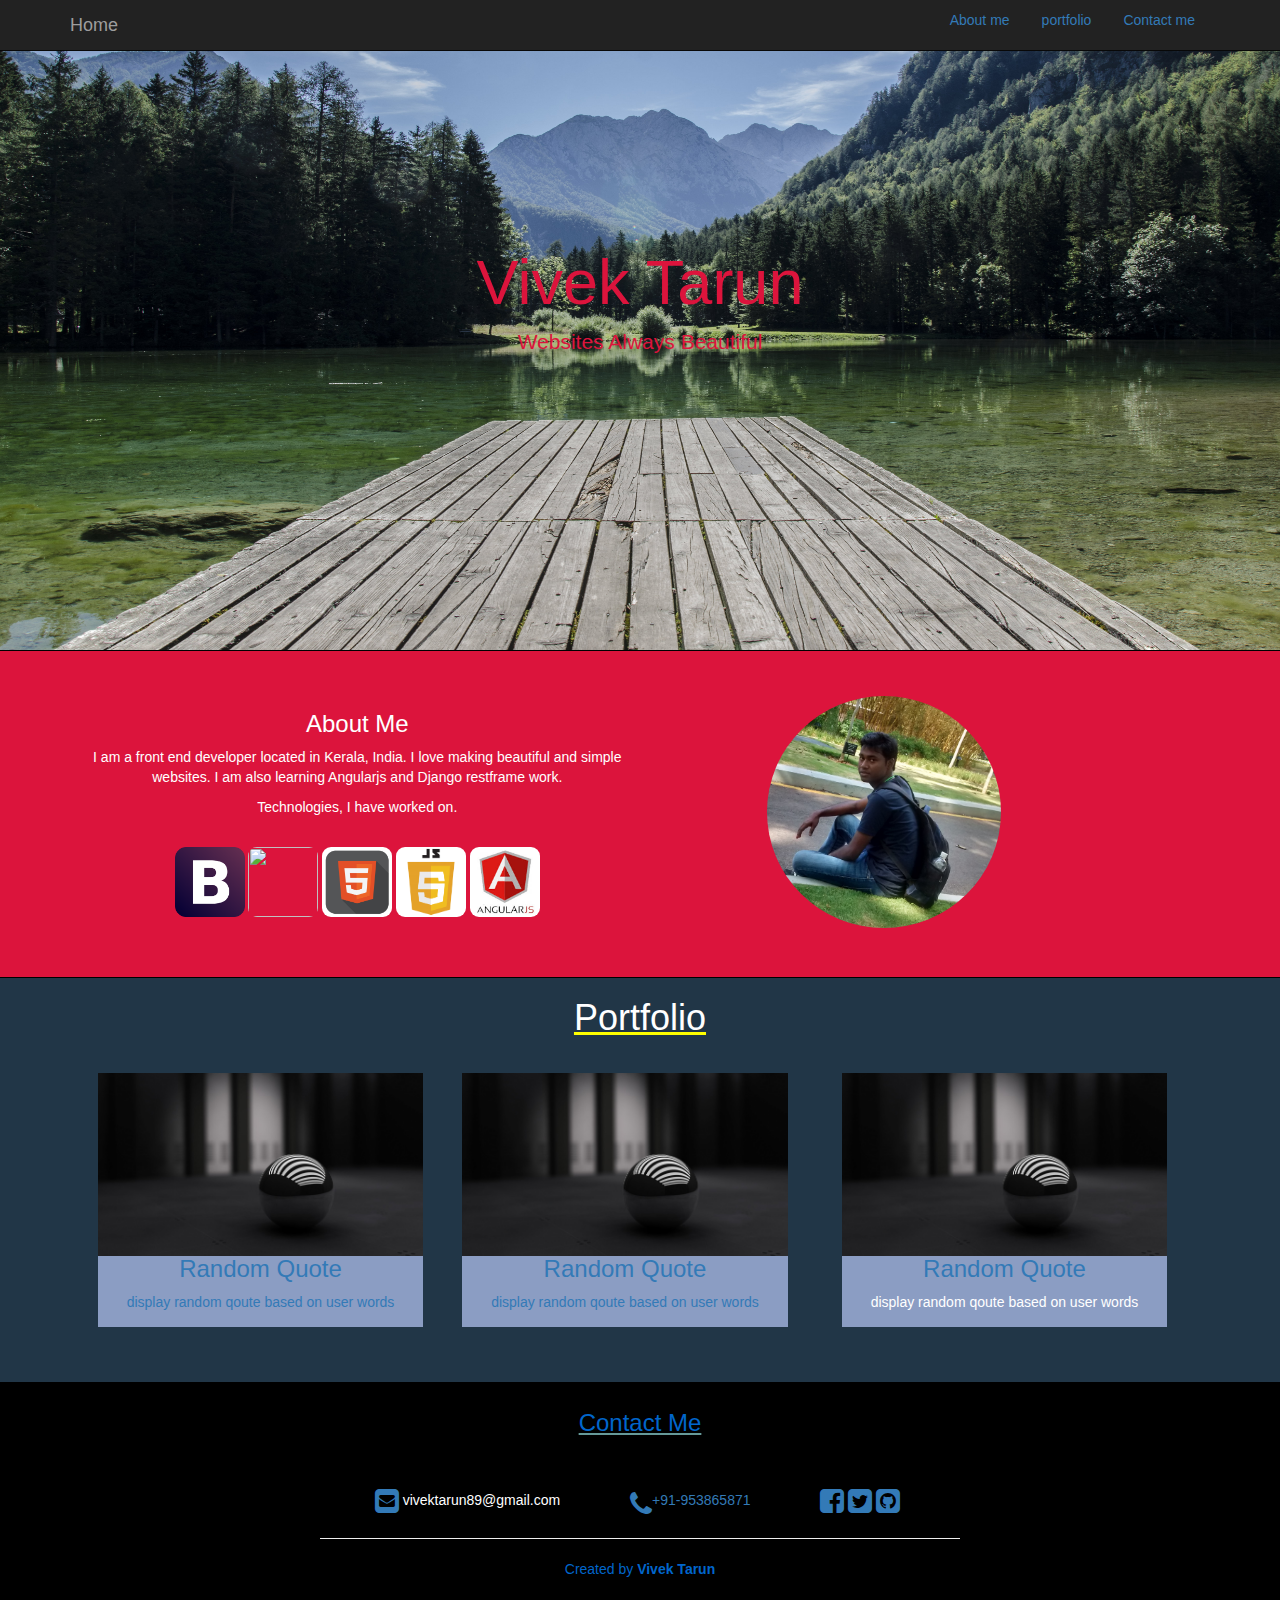
==== index.html @ 1103cc21 "First Commit" ====
<!doctype html>
<html>
<head>
<meta name="viewport" content="width=device-width, initial-scale=1.0">
<link rel="stylesheet" href="css/css/bootstrap.min.css">
<link href="http://maxcdn.bootstrapcdn.com/font-awesome/4.1.0/css/font-awesome.min.css" rel="stylesheet">
<script src="https://ajax.googleapis.com/ajax/libs/jquery/1.12.4/jquery.min.js"></script>
<script src="http://maxcdn.bootstrapcdn.com/bootstrap/3.3.7/js/bootstrap.min.js"></script>
<link rel="stylesheet" href="css/style.css"> 
<title>My Profile</title>
</head>
<body data-spy="scroll" data-target=".navbar" data-offset="100">
<nav class="navbar navbar-inverse navbar-fixed-top">
        <div class="container">
            <button type="button" class="navbar-toggle" data-toggle="collapse" data-target="#mynavbar">
                <span class="icon-bar"></span>
                <span class="icon-bar"></span>
                <span class="icon-bar"></span>
                
            </button>
            <div class="navbar-header">
            <a href="#home" class="navbar-brand">Home</a>
            </div>
           <div class="collapse navbar-collapse navbar-right" id="mynavbar"> 
                <ul class="nav nav-pills">
                    
                    <li><a href="#aboutme" data-toggle="pill">About me</a></li>
                    <li><a href="#portfolio" data-toggle="pill">portfolio</a></li>
                    <li><a href="#contactme" data-toggle="pill">Contact me</a></li>
                </ul>
            </div>
    </div>
    </nav>
<div class="jumbotron text-center" id="home_background" >
        
    <h1 style="margin-top:200px;">Vivek Tarun</h1>
    <p>Websites Always Beautiful</p>
       
        
</div>
    
  <div class="container-fluid" id="aboutme"> 
             <div class="row text-center">
              <div class="col-xs-6" style="float:right;">
                 <img src="images/dp.jpg" style="width:40%;height:40%; border-radius:50%;margin-right:25%;padding:5px;"/>
              </div>
              <div class="col-xs-6" style="float:left;padding-left:7%;">
              
                  <h3>About Me</h3>
              
              <p > I am a front end developer located in Kerala, India. 
                    I love making beautiful and simple websites. I am also learning
                    Angularjs and Django restframe work.
              </p>
              <p >Technologies, I have worked on.</p>
                  
              <br/>
              <div id="abt_me_img" >
                  <img src="images/Boostrap_logo.png" />
                  <img src="images/css3.jpg" style="border-radius:9px"/>
                  <img src="images/html51.jpg" style="border-radius:9px"/>
                   <img src="images/js1_0.png" style="border-radius:9px"/>
                  <img src="images/angularjs.jpg" style="border-radius:9px"/>
                  <br/>
                  <br/>
              
                  </div>
            </div>
          </div>
      </div> 
   
      <div class="text-center" id="portfolio">
          <h1><u style="color:yellow"><span style="color:white">Portfolio</span></u></h1>
             <div  style="width:27%;height:auto;display:inline-block;"> 
                <figure style="padding:10px;">
                  <a href="#">   
                    <img src="images/ball.jpg" class="img-responsive" style="width:100%;height:auto;"/>
                      <figcaption style="background-color: 	#8b9dc3;">
                          <h3 style="margin-top:0px;">Random Quote</h3>
                            <p style="padding-bottom:15px;">display random qoute based on user words</p>
                      </figcaption>
                      </a>
                        </figure>
                
              </div>
              
              <div  style="width:27%;height:auto;display:inline-block;margin:15px"> 
                <figure style="padding:10px;">
                  <a href="#">   
                    <img src="images/ball.jpg" class="img-responsive" style="width:100%;height:auto;"/>
                      <figcaption style="background-color:#8b9dc3;">
                          <h3 style="margin-top:0px;">Random Quote</h3>
                            <p style="padding-bottom:15px;">display random qoute based on user words</p>
                      </figcaption>
                      </a>
                        </figure>
                
              </div>
              
            <div  style="width:27%;height:auto;display:inline-block;margin:15px"> 
                <figure style="padding:10px;">
                  <a href="#">   
                    <img src="images/ball.jpg" class="img-responsive" style="width:100%;height:auto;"/>
                      <figcaption style="background-color:#8b9dc3;">
                          <h3 style="margin-top:0px;">Random Quote</h3>
                            <p style="padding-bottom:15px;color:white">display random qoute based on user words</p>
                      </figcaption>
                      </a>
                        </figure>
                
              </div>
              
          </div> 
    
<div class="container-fliud text-center" style="position: relative;right: 0;bottom: 0;left:0; margin-bottom:0.7em;" id="contactme">
        
            <h3 class="txt-railway" style="margin-top:0.3em"><u style="color:#669999"><span style="color:#0066cc">Contact Me</span></u></h3>
            <br>
    <br>
            <ul class="list-inline">
                <li style="margin:0 2em">
                    <a href="#" style="cursor:default;text-decoration:none">
                        <span style="vertical-align: middle;" id="social-em" class="fa fa-envelope-square fa-2x social"></span>
                        <span style="color:white">vivektarun89@gmail.com</span>
                    </a>
                </li> 
                <li style="margin:0 2em">
                    <a href=# style="cursor:default;text-decoration:none">
                        <span style="vertical-align: top;" class="fa fa-phone fa-2x social" aria-hidden="true"></span><span id="mobile_hover" >+91-953865871</span>
                    </a>
                </li>
                <li style="vertical-align: middle;margin:0 2em">
                    <a href="https://www.facebook.com/vivektarun">
                        <i id="social-fb" class="fa fa-facebook-square fa-2x social"></i>
                    </a>
                   <a href="https://twitter.com/vivektarun">
                       <i id="social-tw" class="fa fa-twitter-square fa-2x social"></i>
                    </a>
                    <a href="https://plus.google.com/+Bootsnipp-page">
                        <i id="social-gp" class="fa fa-github-square fa-2x social"></i>
                    </a>
                </li>
            </ul>
    
    <hr style="width:50%">
            <p style="color:#0066cc;">Created by <strong>Vivek Tarun</strong></p>
   
        </div>
    
</body>    
</html>
---- css/style.css ----
body{
 color:white;
     background-color: black;
     position: relative;
        }
#home_background{
    background-image: url('../images/nature.jpg');
    color: crimson;
    height:650px;
    width:100%;
    background-size: 100% 100%;
    background-repeat: no-repeat;


}
#aboutme{
margin-top:-29px;
background-color:crimson;
color: white;
padding-top: 40px; 
padding-bottom: 40px; 
margin-bottom: -9px;
}
#abt_me_img img{
    height:5em;
    width: 5em;
}
#mobile_hover:hover{
    color:white;
}


#portfolio{
    background-color: #213647;
    
    overflow: hidden;
    display: block;
    height:auto;
    margin:auto;
    padding-bottom: 20px;
    margin-top:0.7em;
    margin-bottom:0.7em;
}

#portfolio div:hover{
    box-shadow: 0 5px  greenyellow;   
}
#contactme{
    margin-top: -9px;
    padding-top: 20px;
    padding-bottom: 20px;
    background-color: black;
}
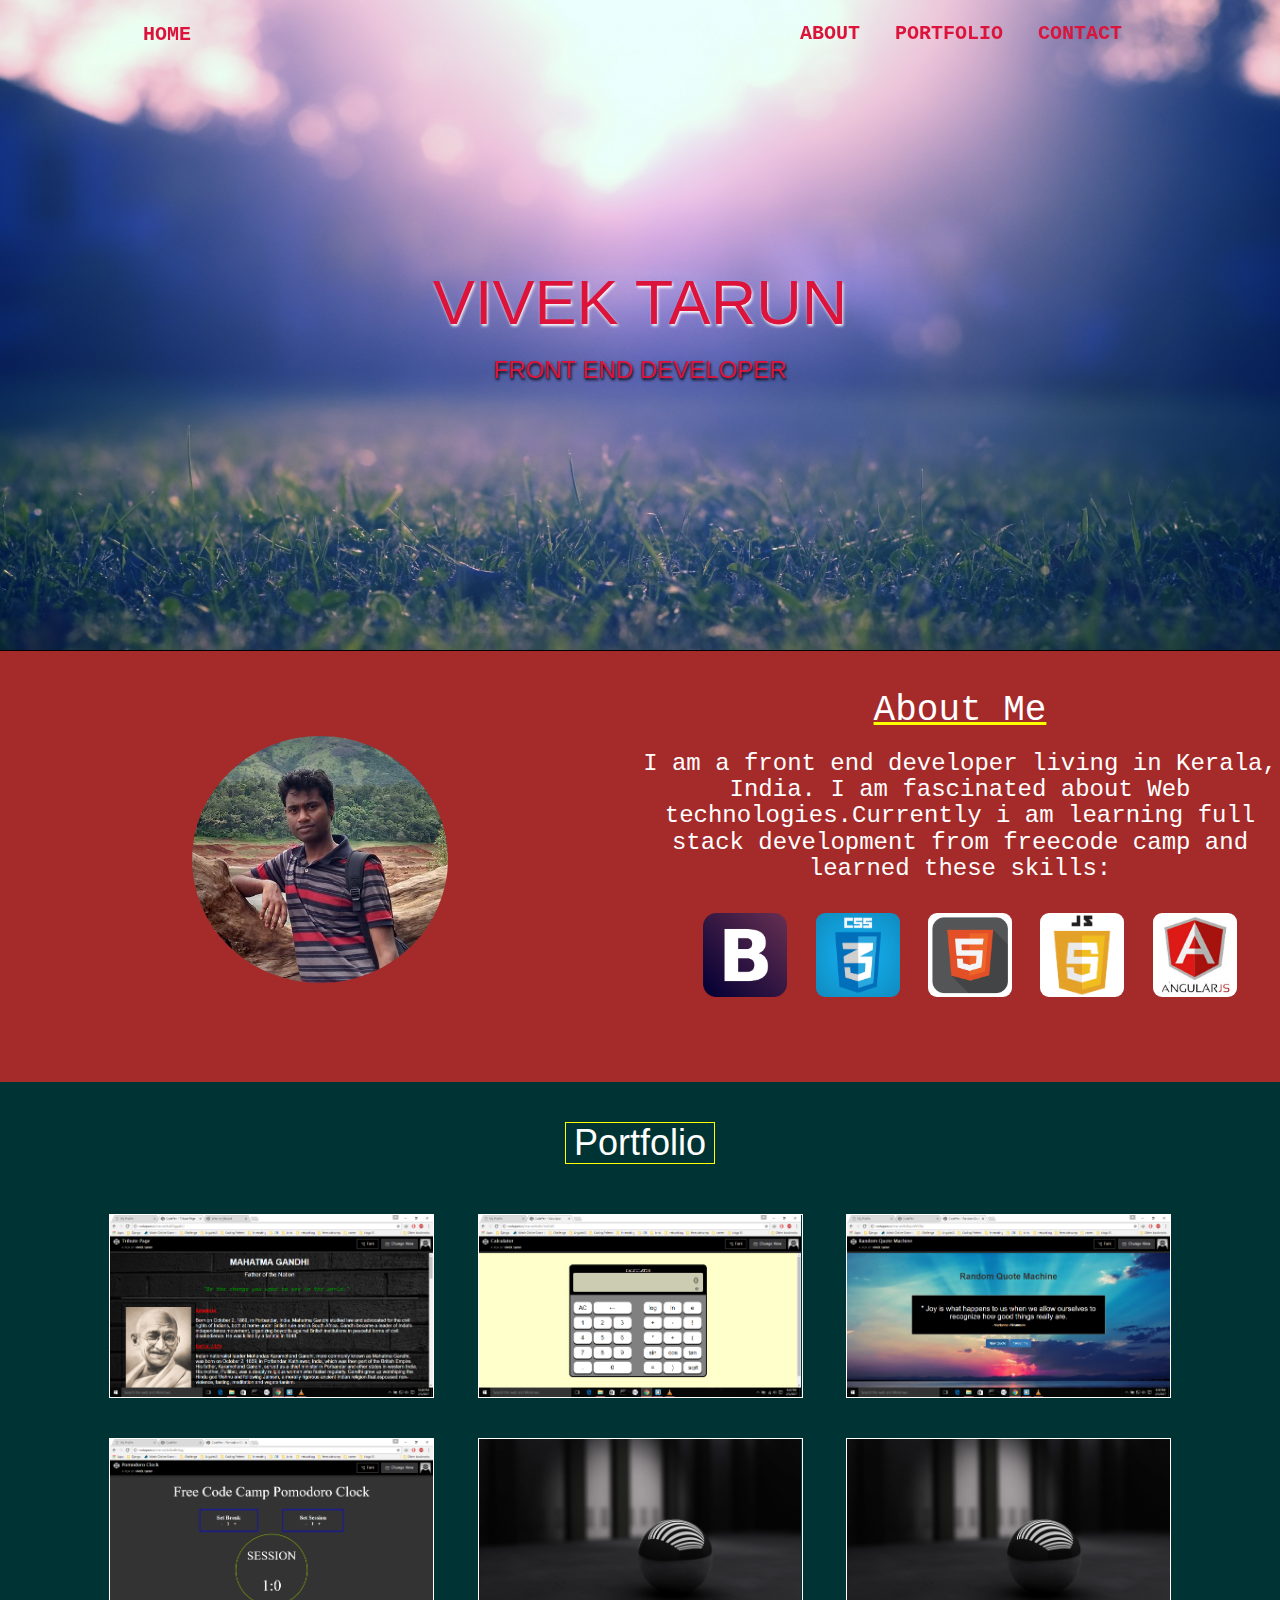
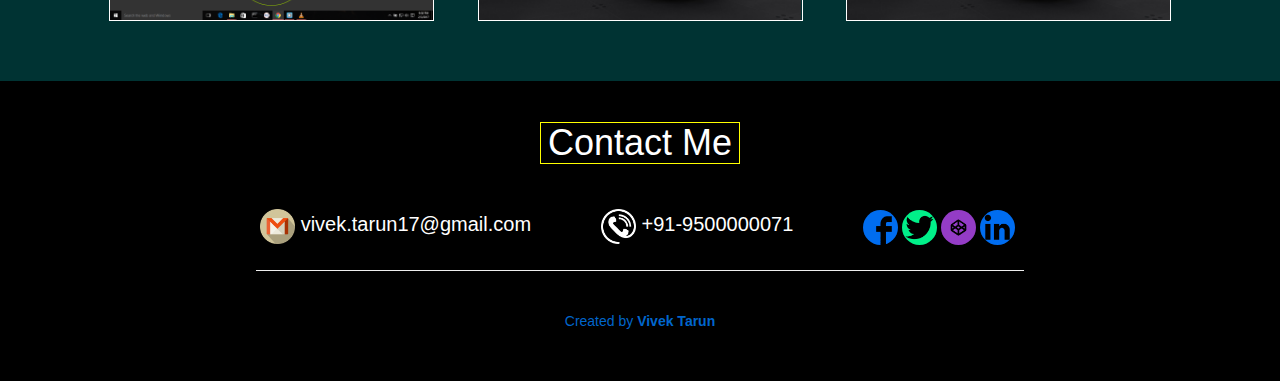
==== commit 5cb0445c: "Final Portfolio Commit" ====
--- a/index.html
+++ b/index.html
@@ -1,153 +1,215 @@
 <!doctype html>
 <html>
-<head>
-<meta name="viewport" content="width=device-width, initial-scale=1.0">
-<link rel="stylesheet" href="css/css/bootstrap.min.css">
-<link href="http://maxcdn.bootstrapcdn.com/font-awesome/4.1.0/css/font-awesome.min.css" rel="stylesheet">
-<script src="https://ajax.googleapis.com/ajax/libs/jquery/1.12.4/jquery.min.js"></script>
-<script src="http://maxcdn.bootstrapcdn.com/bootstrap/3.3.7/js/bootstrap.min.js"></script>
-<link rel="stylesheet" href="css/style.css"> 
-<title>My Profile</title>
-</head>
-<body data-spy="scroll" data-target=".navbar" data-offset="100">
-<nav class="navbar navbar-inverse navbar-fixed-top">
-        <div class="container">
-            <button type="button" class="navbar-toggle" data-toggle="collapse" data-target="#mynavbar">
-                <span class="icon-bar"></span>
-                <span class="icon-bar"></span>
-                <span class="icon-bar"></span>
-                
-            </button>
-            <div class="navbar-header">
-            <a href="#home" class="navbar-brand">Home</a>
+    <head>
+        <meta name="viewport" content="width=device-width, initial-scale=1.0">
+<!--        <script src="https://ajax.googleapis.com/ajax/libs/jquery/1.12.4/jquery.min.js"></script>-->
+<!--        <script src="http://maxcdn.bootstrapcdn.com/bootstrap/3.3.7/js/bootstrap.min.js"></script>-->
+        <script src="script/jquery.min.js"></script>
+        <script src="script/bootstrap.min.js"></script>
+        <script src="script/script.js"></script>
+        <link rel="stylesheet" href="css/css/bootstrap.min.css">
+        <link rel="stylesheet" href="css/style.css"> 
+        <title>My Profile</title>
+    </head>
+    <body data-spy="scroll" data-target=".navbar" data-offset="50">
+        <nav class="navbar navbar-inverse navbar-fixed-top nav-down" >
+            <div class="container-fluid" style="width:80%;">
+                <div class="navbar-header">
+                    <button type="button" class="navbar-toggle" data-toggle="collapse" data-target="#mynavbar">
+                        <span class="icon-bar"></span>
+                        <span class="icon-bar"></span>
+                        <span class="icon-bar"></span>
+                    </button>
+                    <a href="#" class="navbar-brand" style="font-size:20px;border-radius:5px;color:crimson"><b>HOME</b></a>
+                </div>
+
+                <div class="collapse navbar-collapse navbar-right" id="mynavbar"> 
+                    <ul class="nav nav-pills">
+                        <li><a href="#aboutme" style="font-size:20px;;margin-left:3px;"><b>ABOUT</b></a></li>
+                        <li><a href="#portfolio" style="font-size:20px;margin-left:3px;"><b>PORTFOLIO</b></a></li>
+                        <li><a href="#contactme" style="font-size:20px;margin-left:3px;"><b>CONTACT</b></a></li>
+                    </ul>
+                </div>
             </div>
-           <div class="collapse navbar-collapse navbar-right" id="mynavbar"> 
-                <ul class="nav nav-pills">
+        </nav>
+        <div class="jumbotron text-center" id="home_background" >
+            <br>
+            
+            <h1>VIVEK TARUN</h1>
+            <h3 style="margin-left:auto;margin-right:auto;text-transform: uppercase;text-shadow: 1px 2px 3px black;">Front End Developer</h3>
+
+
+        </div>
+        <div class="container-fluid" id="aboutme">
+<!--            <h1>About Me</h1>-->
+            <div class="row text-center" stlye="position:relative">
+                <div style="margin-bottom:20px;">
+                
+                    <div id="abtme_dp_container">
+                    <img src="images/home_bg.jpg" id="abtme_dp"/>
+                </div>
+                <div  id="abtme_description">
+                    <u style="color:yellow">
+                        <h1 style="color:white">About Me</h1>
+                    </u>
                     
-                    <li><a href="#aboutme" data-toggle="pill">About me</a></li>
-                    <li><a href="#portfolio" data-toggle="pill">portfolio</a></li>
-                    <li><a href="#contactme" data-toggle="pill">Contact me</a></li>
-                </ul>
+                    <h3> I am a front end developer living in Kerala, India. 
+                        I am fascinated about Web technologies.Currently i am learning full stack development from freecode camp and learned these skills: 
+                    </h3>
+                    <br>
+                    <div id="myskills_logo" >
+                        <img src="images/Boostrap_logo.png" />
+                        <img src="images/CSS3.jpg"/>
+                        <img src="images/html51.jpg"/>
+                        <img src="images/js1_0.png"/>
+                        <img src="images/angularjs.jpg"/>
+                        <br/>
+                       
+                    </div>
+                </div> 
+                
+                </div>
+                
+                <div style="clear:both"></div>
+                <br/>
+                </div>
             </div>
-    </div>
-    </nav>
-<div class="jumbotron text-center" id="home_background" >
-        
-    <h1 style="margin-top:200px;">Vivek Tarun</h1>
-    <p>Websites Always Beautiful</p>
-       
-        
+        </div> 
+        <div class="text-center" id="portfolio">
+            <h1>Portfolio</h1>
+            <div id="project_container">   
+
+               <div class="projects"> 
+                    <a href="http://codepen.io/vtarun/pen/EggaLV"  target="_blank">
+                        <figure>
+                            <img src="images/tribute.png" class="img-responsive"/>
+                            <figcaption>
+                                <h3>Tribute Page</h3>
+                                <p>Tribute page of Mahatma Gandhi</p>
+                            </figcaption>
+                        </figure>
+                    </a>
+
+                </div>
+
+<!--          second project -->
+                 <div class="projects">
+                    <a href="http://codepen.io/vtarun/pen/oYxLXW"  target="_blank">
+                        <figure>
+                            <img src="images/calculator.png" class="img-responsive"/>
+                            <figcaption>
+                                <h3>Calculator</h3>
+                                <p>Day to day use calculator.</p>
+                            </figcaption>
+                        </figure>
+                    </a>
+                </div>
+                
+<!--          third project -->    
+
+                <div class="projects"> 
+
+                    <a href="#"  target="_blank">
+                        <figure>
+                            <img src="images/random.png" class="img-responsive"/>
+                            <figcaption>
+                                <h3>Random Quote</h3>
+                                <p>Display random qoute based on user words</p>
+                            </figcaption>
+                        </figure>
+                    </a>
+
+                </div>
+
+<!--          fourth project -->
+
+                <div class="projects"> 
+
+                    <a href="http://codepen.io/vtarun/pen/aBxYeg" target="_blank">
+                        <figure>
+                            <img src="images/pomodoro.png" class="img-responsive"/>
+                            <figcaption>
+                                <h3>Pomodoro Clock</h3>
+                                <p>Pomodoro clock to increase your efficiency</p>
+                            </figcaption>
+                        </figure>
+                    </a>
+
+                </div>
+<!--          fifth project -->    
+
+                <div class="projects"> 
+
+                    <a href="#">
+                        <figure>
+                            <img src="images/ball.jpg" class="img-responsive"/>
+                            <figcaption>
+                                <h3>Random Quote</h3>
+                                <p>Display random qoute based on user words</p>
+                            </figcaption>
+                        </figure>
+                    </a>
+
+                </div>
+
+<!--          sixth project -->
+
+                <div class="projects"> 
+
+                    <a href="#">
+                        <figure>
+                            <img src="images/ball.jpg" class="img-responsive"/>
+                            <figcaption>
+                                <h3>Random Quote</h3>
+                                <p>Display random qoute based on user words</p>
+                            </figcaption>
+                        </figure>
+                    </a>
+
+                </div>
+
+</div> 
 </div>
-    
-  <div class="container-fluid" id="aboutme"> 
-             <div class="row text-center">
-              <div class="col-xs-6" style="float:right;">
-                 <img src="images/dp.jpg" style="width:40%;height:40%; border-radius:50%;margin-right:25%;padding:5px;"/>
-              </div>
-              <div class="col-xs-6" style="float:left;padding-left:7%;">
-              
-                  <h3>About Me</h3>
-              
-              <p > I am a front end developer located in Kerala, India. 
-                    I love making beautiful and simple websites. I am also learning
-                    Angularjs and Django restframe work.
-              </p>
-              <p >Technologies, I have worked on.</p>
-                  
-              <br/>
-              <div id="abt_me_img" >
-                  <img src="images/Boostrap_logo.png" />
-                  <img src="images/css3.jpg" style="border-radius:9px"/>
-                  <img src="images/html51.jpg" style="border-radius:9px"/>
-                   <img src="images/js1_0.png" style="border-radius:9px"/>
-                  <img src="images/angularjs.jpg" style="border-radius:9px"/>
-                  <br/>
-                  <br/>
-              
-                  </div>
-            </div>
-          </div>
-      </div> 
-   
-      <div class="text-center" id="portfolio">
-          <h1><u style="color:yellow"><span style="color:white">Portfolio</span></u></h1>
-             <div  style="width:27%;height:auto;display:inline-block;"> 
-                <figure style="padding:10px;">
-                  <a href="#">   
-                    <img src="images/ball.jpg" class="img-responsive" style="width:100%;height:auto;"/>
-                      <figcaption style="background-color: 	#8b9dc3;">
-                          <h3 style="margin-top:0px;">Random Quote</h3>
-                            <p style="padding-bottom:15px;">display random qoute based on user words</p>
-                      </figcaption>
-                      </a>
-                        </figure>
-                
-              </div>
-              
-              <div  style="width:27%;height:auto;display:inline-block;margin:15px"> 
-                <figure style="padding:10px;">
-                  <a href="#">   
-                    <img src="images/ball.jpg" class="img-responsive" style="width:100%;height:auto;"/>
-                      <figcaption style="background-color:#8b9dc3;">
-                          <h3 style="margin-top:0px;">Random Quote</h3>
-                            <p style="padding-bottom:15px;">display random qoute based on user words</p>
-                      </figcaption>
-                      </a>
-                        </figure>
-                
-              </div>
-              
-            <div  style="width:27%;height:auto;display:inline-block;margin:15px"> 
-                <figure style="padding:10px;">
-                  <a href="#">   
-                    <img src="images/ball.jpg" class="img-responsive" style="width:100%;height:auto;"/>
-                      <figcaption style="background-color:#8b9dc3;">
-                          <h3 style="margin-top:0px;">Random Quote</h3>
-                            <p style="padding-bottom:15px;color:white">display random qoute based on user words</p>
-                      </figcaption>
-                      </a>
-                        </figure>
-                
-              </div>
-              
-          </div> 
-    
-<div class="container-fliud text-center" style="position: relative;right: 0;bottom: 0;left:0; margin-bottom:0.7em;" id="contactme">
-        
-            <h3 class="txt-railway" style="margin-top:0.3em"><u style="color:#669999"><span style="color:#0066cc">Contact Me</span></u></h3>
+        <div class="container-fliud text-center" id="contactme">
+
+            <h1 class="txt-railway">Contact Me</h1>
             <br>
-    <br>
-            <ul class="list-inline">
+            
+            <ul class="list-inline" style="margin-bottom:25px">
                 <li style="margin:0 2em">
-                    <a href="#" style="cursor:default;text-decoration:none">
-                        <span style="vertical-align: middle;" id="social-em" class="fa fa-envelope-square fa-2x social"></span>
-                        <span style="color:white">vivektarun89@gmail.com</span>
-                    </a>
+                    <span style="font-size:20px;">
+                        <img src="images/gmail-logo-5.png" style="width:35px;">&nbsp;vivek.tarun17@gmail.com
+                    </span>
                 </li> 
                 <li style="margin:0 2em">
-                    <a href=# style="cursor:default;text-decoration:none">
-                        <span style="vertical-align: top;" class="fa fa-phone fa-2x social" aria-hidden="true"></span><span id="mobile_hover" >+91-953865871</span>
-                    </a>
+                    <span style="font-size:20px;">
+                        <img src="images/phone-contact.png" style="width:35px;color:white;">&nbsp;+91-9500000071
+                    </span>
                 </li>
-                <li style="vertical-align: middle;margin:0 2em">
-                    <a href="https://www.facebook.com/vivektarun">
-                        <i id="social-fb" class="fa fa-facebook-square fa-2x social"></i>
-                    </a>
-                   <a href="https://twitter.com/vivektarun">
-                       <i id="social-tw" class="fa fa-twitter-square fa-2x social"></i>
-                    </a>
-                    <a href="https://plus.google.com/+Bootsnipp-page">
-                        <i id="social-gp" class="fa fa-github-square fa-2x social"></i>
+                <li style="margin:0 2em">
+                    <a class="contactme_icons" href="https://www.facebook.com/vivektarun">
+                        <img src="images/facebook-logo.png" />
+                    </a>
+                    <a class="contactme_icons" href="https://twitter.com/vivektarun">
+                        <img src="images/twitter.png" />
+                    </a>
+                    <a class="contactme_icons" href="#">
+                        <img src="images/codepen.png" />
+                    </a>
+                    <a class="contactme_icons" href="#">
+                        <img src="images/linkedin-logo2.png" />
                     </a>
                 </li>
             </ul>
-    
-    <hr style="width:50%">
+
+            <hr style="width:60%">
+            <br>
+          
             <p style="color:#0066cc;">Created by <strong>Vivek Tarun</strong></p>
-   
+            
         </div>
-    
-</body>    
+
+    </body>    
 </html>
 
 
--- a/css/style.css
+++ b/css/style.css
@@ -1,54 +1,273 @@
  body{
- color:white;
+     
+     color:white;
      background-color: black;
      position: relative;
-        }
+     
+    }
+nav {
+  font-family:"Courier New" ,Courier, monospace;
+}
 #home_background{
-    background-image: url('../images/nature.jpg');
+    
+    background-image: url('../images/home.jpg');
     color: crimson;
     height:650px;
     width:100%;
     background-size: 100% 100%;
     background-repeat: no-repeat;
-
-
-}
+    position:relative;
+
+}
+.navbar-inverse {
+    background: transparent;
+    border:none;
+    margin-top:10px;
+    
+}
+.navbar-inverse div div  li > a {
+    color : crimson;
+    background: none;
+}
+.navbar-inverse div div  li > a:hover {
+    background-color: yellow;
+}
+#home_background > h1{
+    margin-top:200px;
+    align-content: center;
+    margin-left: auto;
+    margin-right: auto;
+    box-sizing:border-box;
+    text-shadow: 1px 2px 3px white;
+}
+
 #aboutme{
-margin-top:-29px;
-background-color:crimson;
-color: white;
-padding-top: 40px; 
-padding-bottom: 40px; 
-margin-bottom: -9px;
-}
-#abt_me_img img{
-    height:5em;
-    width: 5em;
+    margin-top:-29px;
+    background-color:brown;
+    color: white;
+    padding-top: 20px; 
+    padding-bottom: 40px; 
+    margin-bottom: -9px;
+}
+
+#abtme_description{
+
+    width:50%;
+    float:right;
+    font-family:"Courier New",Courier, monospace;
+    
+}
+#abtme_dp_container{
+    
+    width: 50%;
+    float:left;
+    margin-top:2%;
+    
+}
+#abtme_dp{
+    
+    width:40%;
+    height:40%; 
+    border-radius:50%;
+    padding:0px;
+    margin:39px;
+     
+}
+#myskills_logo img{
+    height:6em;
+    width: 6em;
+    border-radius:9px;
+    margin-left: 20px;
 }
 #mobile_hover:hover{
     color:white;
 }
-
+/* portfolio style */
 
 #portfolio{
-    background-color: #213647;
-    
-    overflow: hidden;
-    display: block;
-    height:auto;
+    background-color: #003333;
+    padding-bottom: 40px;
     margin:auto;
-    padding-bottom: 20px;
     margin-top:0.7em;
     margin-bottom:0.7em;
-}
-
-#portfolio div:hover{
-    box-shadow: 0 5px  greenyellow;   
-}
+    position:relative;
+    overflow: hidden;
+}
+
+#portfolio > h1 {
+    width:150px;
+    margin:40px  auto 30px auto;
+    
+    text-align: center;
+    border: 1px solid yellow;
+    box-sizing: border-box;
+/*    display:flex;*/
+}
+#portfolio > div {
+    margin-left: auto;
+    margin-right: auto;
+    width:100%;
+    overflow:hidden;
+    background-color: #003333;
+    text-align: center;
+    position:relative;
+}
+
+#portfolio  div > div{
+    max-width:325px;
+    padding:0px;
+    height: auto;
+    border: 1px solid white;
+    margin:20px;
+    display:inline-block;
+    
+}
+figure{
+    max-width:100%;
+    max-height: auto;
+/*    margin: auto;*/
+    position:relative;
+    overflow:hidden;
+}
+img{
+    transition: all 0.5s ease;
+     max-width:100%;
+    max-height:auto;
+}
+#portfolio div > div figcaption{
+    opacity: 0;
+    position:absolute;
+    width:100%;
+    height:100%;
+    top:-40px;
+    left:0;
+    right:0;
+    background: rgba(0,0,0,0.8);
+	color: white;
+    transition: all 0.4s ease;
+}
+#portfolio  div > div:hover{
+    border: 1px solid yellow;
+}
+#portfolio div > div:hover img{
+    transform: scale(1.3);
+     
+}
+
+#portfolio div > div:hover figcaption{
+     opacity: 1;
+    top:0;
+}
+
+/* for mobile size screen width : 0px tp 650px  */
+
+@media screen and (max-width: 720px)  {
+    #abtme_description{
+        width:100%;
+        margin-left: auto;
+        margin-right: auto;
+        margin-top: 26%;
+        
+    }
+    
+    #abtme_dp_container{
+        width:100%;
+        margin-top: -35%;
+        position: absolute;
+
+    }
+    #abtme_dp{
+        width: 50%;
+    }
+    
+    #portfolio{
+        background-color: #003333;
+    }
+    #portfolio >div {
+        width:100%;
+        background-color: #003333;
+    }
+    #portfolio  div >div{
+        margin:10px;
+        max-width:360px;
+    }
+    #contactme  ul > li {
+        display: block;
+        margin-top: 10px;
+    }
+    .navbar-inverse container-fluid{
+        width:100%;
+    }
+}
+/* for tablet width:720px to 750px */
+
+@media screen and (max-width: 980px) and (min-width : 720px) {
+    
+    #abtme_description{
+        width:100%;
+        margin-top: 15%;
+    }
+    #abtme_dp_container{
+        width:100%;
+        position: absolute;
+         margin-top: -21%;
+    }
+    #abtme_dp{
+    width:30%;
+/*    height:30%; */
+    }
+    
+    #portfolio{
+        background-color: #003333;
+    }
+    #portfolio >div {
+        width:100%;
+        background-color: #003333;
+    }
+    #portfolio  div >div{
+        margin:10px;
+        max-width:310px;
+    }
+    
+    
+}
+
+@media screen and (max-width: 1100px) and (min-width : 980px) {
+    
+    #abtme_dp_container{
+    margin-top:10%;
+}
+   
+}
+
+/* contact me portion style */
+
 #contactme{
     margin-top: -9px;
     padding-top: 20px;
-    padding-bottom: 20px;
-    background-color: black;
-}
-
+    padding-bottom: 30px;
+/*    background-color: #222;*/
+    position: relative;
+    right: 0;
+    bottom: 0;
+    left:0; 
+    margin-bottom:0.7em;
+}
+.contactme_icons > img{
+    width:35px;
+    border-radius: 50%;
+}
+#contactme > h1 {
+    width:200px;
+    color:white;
+    margin:20px  auto 25px auto;
+    text-align: center;
+    border: 1px solid yellow;
+    box-sizing: border-box;
+/*    margin-top:0.3em;*/
+    
+}
+
+ .nav-up {
+        top: -80px;
+    }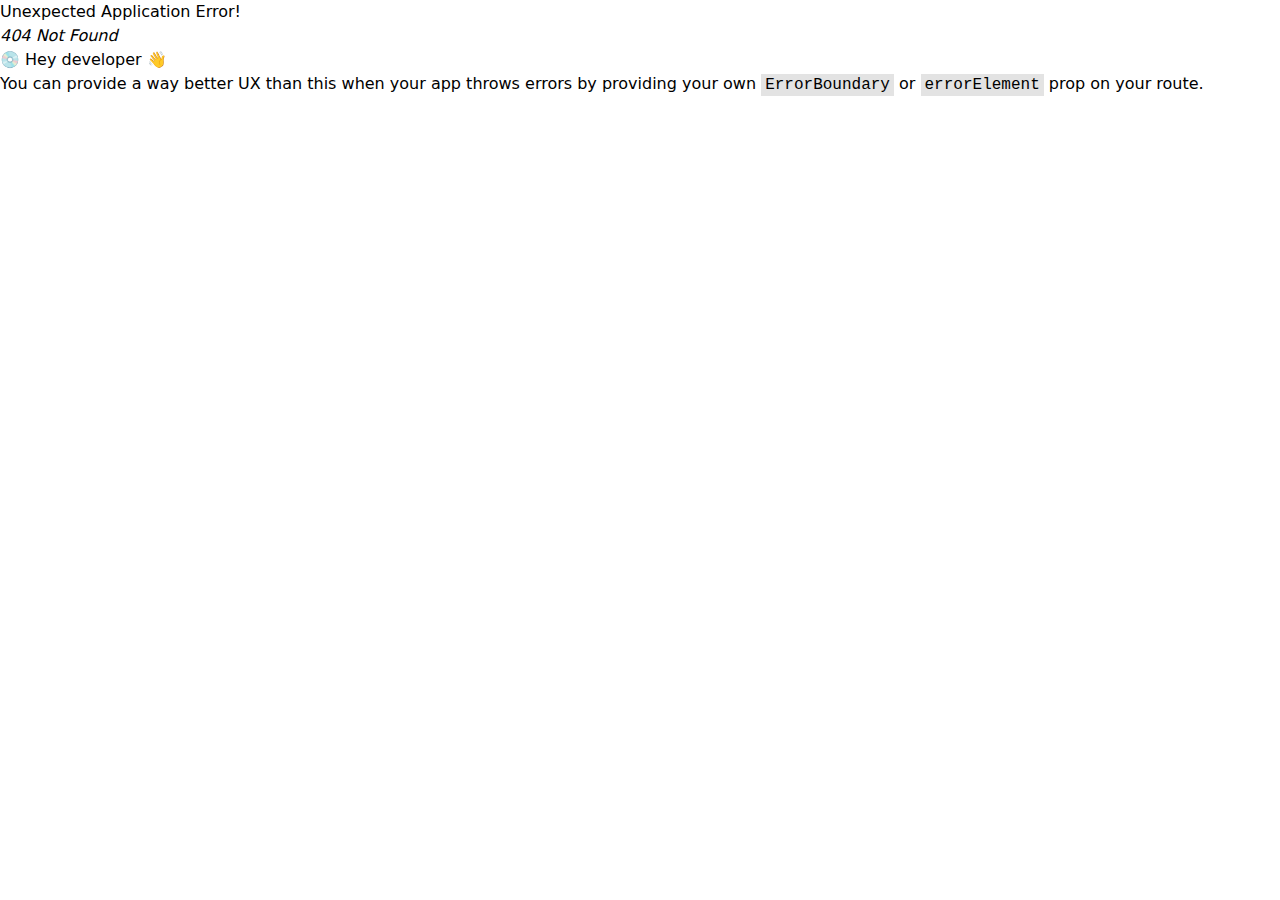
==== commit 2347c3fe: "Update with new portfolio design" ====
--- a/index.html
+++ b/index.html
@@ -1,216 +1,14 @@
-<!doctype html>
-<html>
-    <head>
-        <meta name="viewport" content="width=device-width, initial-scale=1.0">
-<!--        <script src="https://ajax.googleapis.com/ajax/libs/jquery/1.12.4/jquery.min.js"></script>-->
-<!--        <script src="http://maxcdn.bootstrapcdn.com/bootstrap/3.3.7/js/bootstrap.min.js"></script>-->
-        <script src="script/jquery.min.js"></script>
-        <script src="script/bootstrap.min.js"></script>
-        <script src="script/script.js"></script>
-        <link rel="stylesheet" href="css/css/bootstrap.min.css">
-        <link rel="stylesheet" href="css/style.css"> 
-        <title>My Profile</title>
-    </head>
-    <body data-spy="scroll" data-target=".navbar" data-offset="50">
-        <nav class="navbar navbar-inverse navbar-fixed-top nav-down" >
-            <div class="container-fluid" style="width:80%;">
-                <div class="navbar-header">
-                    <button type="button" class="navbar-toggle" data-toggle="collapse" data-target="#mynavbar">
-                        <span class="icon-bar"></span>
-                        <span class="icon-bar"></span>
-                        <span class="icon-bar"></span>
-                    </button>
-                    <a href="#" class="navbar-brand" style="font-size:20px;border-radius:5px;color:crimson"><b>HOME</b></a>
-                </div>
-
-                <div class="collapse navbar-collapse navbar-right" id="mynavbar"> 
-                    <ul class="nav nav-pills">
-                        <li><a href="#aboutme" style="font-size:20px;;margin-left:3px;"><b>ABOUT</b></a></li>
-                        <li><a href="#portfolio" style="font-size:20px;margin-left:3px;"><b>PORTFOLIO</b></a></li>
-                        <li><a href="#contactme" style="font-size:20px;margin-left:3px;"><b>CONTACT</b></a></li>
-                    </ul>
-                </div>
-            </div>
-        </nav>
-        <div class="jumbotron text-center" id="home_background" >
-            <br>
-            
-            <h1>VIVEK TARUN</h1>
-            <h3 style="margin-left:auto;margin-right:auto;text-transform: uppercase;text-shadow: 1px 2px 3px black;">Front End Developer</h3>
-
-
-        </div>
-        <div class="container-fluid" id="aboutme">
-<!--            <h1>About Me</h1>-->
-            <div class="row text-center" stlye="position:relative">
-                <div style="margin-bottom:20px;">
-                
-                    <div id="abtme_dp_container">
-                    <img src="images/home_bg.jpg" id="abtme_dp"/>
-                </div>
-                <div  id="abtme_description">
-                    <u style="color:yellow">
-                        <h1 style="color:white">About Me</h1>
-                    </u>
-                    
-                    <h3> I am a front end developer living in Kerala, India. 
-                        I am fascinated about Web technologies.Currently i am learning full stack development from freecode camp and learned these skills: 
-                    </h3>
-                    <br>
-                    <div id="myskills_logo" >
-                        <img src="images/Boostrap_logo.png" />
-                        <img src="images/CSS3.jpg"/>
-                        <img src="images/html51.jpg"/>
-                        <img src="images/js1_0.png"/>
-                        <img src="images/angularjs.jpg"/>
-                        <br/>
-                       
-                    </div>
-                </div> 
-                
-                </div>
-                
-                <div style="clear:both"></div>
-                <br/>
-                </div>
-            </div>
-        </div> 
-        <div class="text-center" id="portfolio">
-            <h1>Portfolio</h1>
-            <div id="project_container">   
-
-               <div class="projects"> 
-                    <a href="http://codepen.io/vtarun/pen/EggaLV"  target="_blank">
-                        <figure>
-                            <img src="images/tribute.png" class="img-responsive"/>
-                            <figcaption>
-                                <h3>Tribute Page</h3>
-                                <p>Tribute page of Mahatma Gandhi</p>
-                            </figcaption>
-                        </figure>
-                    </a>
-
-                </div>
-
-<!--          second project -->
-                 <div class="projects">
-                    <a href="http://codepen.io/vtarun/pen/oYxLXW"  target="_blank">
-                        <figure>
-                            <img src="images/calculator.png" class="img-responsive"/>
-                            <figcaption>
-                                <h3>Calculator</h3>
-                                <p>Day to day use calculator.</p>
-                            </figcaption>
-                        </figure>
-                    </a>
-                </div>
-                
-<!--          third project -->    
-
-                <div class="projects"> 
-
-                    <a href="#"  target="_blank">
-                        <figure>
-                            <img src="images/random.png" class="img-responsive"/>
-                            <figcaption>
-                                <h3>Random Quote</h3>
-                                <p>Display random qoute based on user words</p>
-                            </figcaption>
-                        </figure>
-                    </a>
-
-                </div>
-
-<!--          fourth project -->
-
-                <div class="projects"> 
-
-                    <a href="http://codepen.io/vtarun/pen/aBxYeg" target="_blank">
-                        <figure>
-                            <img src="images/pomodoro.png" class="img-responsive"/>
-                            <figcaption>
-                                <h3>Pomodoro Clock</h3>
-                                <p>Pomodoro clock to increase your efficiency</p>
-                            </figcaption>
-                        </figure>
-                    </a>
-
-                </div>
-<!--          fifth project -->    
-
-                <div class="projects"> 
-
-                    <a href="#">
-                        <figure>
-                            <img src="images/ball.jpg" class="img-responsive"/>
-                            <figcaption>
-                                <h3>Random Quote</h3>
-                                <p>Display random qoute based on user words</p>
-                            </figcaption>
-                        </figure>
-                    </a>
-
-                </div>
-
-<!--          sixth project -->
-
-                <div class="projects"> 
-
-                    <a href="#">
-                        <figure>
-                            <img src="images/ball.jpg" class="img-responsive"/>
-                            <figcaption>
-                                <h3>Random Quote</h3>
-                                <p>Display random qoute based on user words</p>
-                            </figcaption>
-                        </figure>
-                    </a>
-
-                </div>
-
-</div> 
-</div>
-        <div class="container-fliud text-center" id="contactme">
-
-            <h1 class="txt-railway">Contact Me</h1>
-            <br>
-            
-            <ul class="list-inline" style="margin-bottom:25px">
-                <li style="margin:0 2em">
-                    <span style="font-size:20px;">
-                        <img src="images/gmail-logo-5.png" style="width:35px;">&nbsp;vivek.tarun17@gmail.com
-                    </span>
-                </li> 
-                <li style="margin:0 2em">
-                    <span style="font-size:20px;">
-                        <img src="images/phone-contact.png" style="width:35px;color:white;">&nbsp;+91-9500000071
-                    </span>
-                </li>
-                <li style="margin:0 2em">
-                    <a class="contactme_icons" href="https://www.facebook.com/vivektarun">
-                        <img src="images/facebook-logo.png" />
-                    </a>
-                    <a class="contactme_icons" href="https://twitter.com/vivektarun">
-                        <img src="images/twitter.png" />
-                    </a>
-                    <a class="contactme_icons" href="#">
-                        <img src="images/codepen.png" />
-                    </a>
-                    <a class="contactme_icons" href="#">
-                        <img src="images/linkedin-logo2.png" />
-                    </a>
-                </li>
-            </ul>
-
-            <hr style="width:60%">
-            <br>
-          
-            <p style="color:#0066cc;">Created by <strong>Vivek Tarun</strong></p>
-            
-        </div>
-
-    </body>    
-</html>
-
-
-
+<!doctype html>
+<html lang="en">
+  <head>
+    <meta charset="UTF-8" />
+    <link rel="icon" type="image/svg+xml" href="/vite.svg" />
+    <meta name="viewport" content="width=device-width, initial-scale=1.0" />
+    <title>Vite + React</title>
+    <script type="module" crossorigin src="/assets/index-CoJOPDCO.js"></script>
+    <link rel="stylesheet" crossorigin href="/assets/index-D2CGyKKR.css">
+  </head>
+  <body>
+    <div id="root"></div>
+  </body>
+</html>
--- a/assets/index-D2CGyKKR.css
+++ b/assets/index-D2CGyKKR.css
@@ -0,0 +1 @@
+/*! tailwindcss v4.1.3 | MIT License | https://tailwindcss.com */@layer properties{@supports (((-webkit-hyphens:none)) and (not (margin-trim:inline))) or ((-moz-orient:inline) and (not (color:rgb(from red r g b)))){*,:before,:after,::backdrop{--tw-border-style:solid;--tw-gradient-position:initial;--tw-gradient-from:#0000;--tw-gradient-via:#0000;--tw-gradient-to:#0000;--tw-gradient-stops:initial;--tw-gradient-via-stops:initial;--tw-gradient-from-position:0%;--tw-gradient-via-position:50%;--tw-gradient-to-position:100%;--tw-font-weight:initial;--tw-duration:initial}}}@layer theme{:root,:host{--font-sans:ui-sans-serif,system-ui,sans-serif,"Apple Color Emoji","Segoe UI Emoji","Segoe UI Symbol","Noto Color Emoji";--font-serif:ui-serif,Georgia,Cambria,"Times New Roman",Times,serif;--font-mono:ui-monospace,SFMono-Regular,Menlo,Monaco,Consolas,"Liberation Mono","Courier New",monospace;--color-red-500:oklch(63.7% .237 25.331);--color-red-700:oklch(50.5% .213 27.518);--color-red-900:oklch(39.6% .141 25.723);--color-red-950:oklch(25.8% .092 26.042);--color-gray-300:oklch(87.2% .01 258.338);--color-gray-700:oklch(37.3% .034 259.733);--color-gray-800:oklch(27.8% .033 256.848);--color-gray-950:oklch(13% .028 261.692);--color-black:#000;--color-white:#fff;--spacing:.25rem;--text-xs:.75rem;--text-xs--line-height:calc(1/.75);--text-sm:.875rem;--text-sm--line-height:calc(1.25/.875);--text-lg:1.125rem;--text-lg--line-height:calc(1.75/1.125);--text-xl:1.25rem;--text-xl--line-height:calc(1.75/1.25);--text-2xl:1.5rem;--text-2xl--line-height:calc(2/1.5);--text-3xl:1.875rem;--text-3xl--line-height: 1.2 ;--text-4xl:2.25rem;--text-4xl--line-height:calc(2.5/2.25);--font-weight-medium:500;--font-weight-semibold:600;--font-weight-bold:700;--radius-md:.375rem;--radius-lg:.5rem;--radius-2xl:1rem;--default-transition-duration:.15s;--default-transition-timing-function:cubic-bezier(.4,0,.2,1);--default-font-family:var(--font-sans);--default-mono-font-family:var(--font-mono);--text-tiny:.625rem}}@layer base{*,:after,:before,::backdrop{box-sizing:border-box;border:0 solid;margin:0;padding:0}::file-selector-button{box-sizing:border-box;border:0 solid;margin:0;padding:0}html,:host{-webkit-text-size-adjust:100%;-moz-tab-size:4;tab-size:4;line-height:1.5;font-family:var(--default-font-family,ui-sans-serif,system-ui,sans-serif,"Apple Color Emoji","Segoe UI Emoji","Segoe UI Symbol","Noto Color Emoji");font-feature-settings:var(--default-font-feature-settings,normal);font-variation-settings:var(--default-font-variation-settings,normal);-webkit-tap-highlight-color:transparent}hr{height:0;color:inherit;border-top-width:1px}abbr:where([title]){-webkit-text-decoration:underline dotted;text-decoration:underline dotted}h1,h2,h3,h4,h5,h6{font-size:inherit;font-weight:inherit}a{color:inherit;-webkit-text-decoration:inherit;text-decoration:inherit}b,strong{font-weight:bolder}code,kbd,samp,pre{font-family:var(--default-mono-font-family,ui-monospace,SFMono-Regular,Menlo,Monaco,Consolas,"Liberation Mono","Courier New",monospace);font-feature-settings:var(--default-mono-font-feature-settings,normal);font-variation-settings:var(--default-mono-font-variation-settings,normal);font-size:1em}small{font-size:80%}sub,sup{vertical-align:baseline;font-size:75%;line-height:0;position:relative}sub{bottom:-.25em}sup{top:-.5em}table{text-indent:0;border-color:inherit;border-collapse:collapse}:-moz-focusring{outline:auto}progress{vertical-align:baseline}summary{display:list-item}ol,ul,menu{list-style:none}img,svg,video,canvas,audio,iframe,embed,object{vertical-align:middle;display:block}img,video{max-width:100%;height:auto}button,input,select,optgroup,textarea{font:inherit;font-feature-settings:inherit;font-variation-settings:inherit;letter-spacing:inherit;color:inherit;opacity:1;background-color:#0000;border-radius:0}::file-selector-button{font:inherit;font-feature-settings:inherit;font-variation-settings:inherit;letter-spacing:inherit;color:inherit;opacity:1;background-color:#0000;border-radius:0}:where(select:is([multiple],[size])) optgroup{font-weight:bolder}:where(select:is([multiple],[size])) optgroup option{padding-inline-start:20px}::file-selector-button{margin-inline-end:4px}::placeholder{opacity:1}@supports (not ((-webkit-appearance:-apple-pay-button))) or (contain-intrinsic-size:1px){::placeholder{color:currentColor}@supports (color:color-mix(in lab,red,red)){::placeholder{color:color-mix(in oklab,currentcolor 50%,transparent)}}}textarea{resize:vertical}::-webkit-search-decoration{-webkit-appearance:none}::-webkit-date-and-time-value{min-height:1lh;text-align:inherit}::-webkit-datetime-edit{display:inline-flex}::-webkit-datetime-edit-fields-wrapper{padding:0}::-webkit-datetime-edit{padding-block:0}::-webkit-datetime-edit-year-field{padding-block:0}::-webkit-datetime-edit-month-field{padding-block:0}::-webkit-datetime-edit-day-field{padding-block:0}::-webkit-datetime-edit-hour-field{padding-block:0}::-webkit-datetime-edit-minute-field{padding-block:0}::-webkit-datetime-edit-second-field{padding-block:0}::-webkit-datetime-edit-millisecond-field{padding-block:0}::-webkit-datetime-edit-meridiem-field{padding-block:0}:-moz-ui-invalid{box-shadow:none}button,input:where([type=button],[type=reset],[type=submit]){-webkit-appearance:button;-moz-appearance:button;appearance:button}::file-selector-button{-webkit-appearance:button;-moz-appearance:button;appearance:button}::-webkit-inner-spin-button{height:auto}::-webkit-outer-spin-button{height:auto}[hidden]:where(:not([hidden=until-found])){display:none!important}}@layer components;@layer utilities{.visible{visibility:visible}.relative{position:relative}.container{width:100%}@media (min-width:40rem){.container{max-width:40rem}}@media (min-width:48rem){.container{max-width:48rem}}@media (min-width:64rem){.container{max-width:64rem}}@media (min-width:80rem){.container{max-width:80rem}}@media (min-width:96rem){.container{max-width:96rem}}.mx-auto{margin-inline:auto}.mt-0{margin-top:calc(var(--spacing)*0)}.mt-2{margin-top:calc(var(--spacing)*2)}.mt-4{margin-top:calc(var(--spacing)*4)}.mt-6{margin-top:calc(var(--spacing)*6)}.mt-10{margin-top:calc(var(--spacing)*10)}.mt-12{margin-top:calc(var(--spacing)*12)}.mt-18{margin-top:calc(var(--spacing)*18)}.mt-30{margin-top:calc(var(--spacing)*30)}.mt-\[20px\]{margin-top:20px}.mb-4{margin-bottom:calc(var(--spacing)*4)}.ml-20{margin-left:calc(var(--spacing)*20)}.ml-\[10px\]{margin-left:10px}.ml-\[20px\]{margin-left:20px}.flex{display:flex}.hidden{display:none}.h-20{height:calc(var(--spacing)*20)}.h-\[65vh\]{height:65vh}.h-\[100px\]{height:100px}.h-full{height:100%}.h-screen{height:100vh}.w-1\/2{width:50%}.w-1\/4{width:25%}.w-2\/3{width:66.6667%}.w-20{width:calc(var(--spacing)*20)}.w-32{width:calc(var(--spacing)*32)}.w-fit{width:fit-content}.w-full{width:100%}.list-disc{list-style-type:disc}.flex-col{flex-direction:column}.flex-wrap{flex-wrap:wrap}.items-center{align-items:center}.items-start{align-items:flex-start}.justify-around{justify-content:space-around}.justify-between{justify-content:space-between}.justify-center{justify-content:center}.gap-4{gap:calc(var(--spacing)*4)}.gap-6{gap:calc(var(--spacing)*6)}.gap-8{gap:calc(var(--spacing)*8)}.rounded{border-radius:.25rem}.rounded-2xl{border-radius:var(--radius-2xl)}.rounded-full{border-radius:3.40282e38px}.rounded-lg{border-radius:var(--radius-lg)}.rounded-md{border-radius:var(--radius-md)}.border,.border-1{border-style:var(--tw-border-style);border-width:1px}.border-\[\#353030\]{border-color:#353030}.border-gray-300{border-color:var(--color-gray-300)}.border-gray-950{border-color:var(--color-gray-950)}.border-red-700{border-color:var(--color-red-700)}.border-white{border-color:var(--color-white)}.border-b-transparent{border-bottom-color:#0000}.bg-\[\#1e1c1c\]{background-color:#1e1c1c}.bg-\[\#e31111\]{background-color:#e31111}.bg-black{background-color:var(--color-black)}.bg-gray-800{background-color:var(--color-gray-800)}.bg-red-900{background-color:var(--color-red-900)}.bg-gradient-to-t{--tw-gradient-position:to top in oklab;background-image:linear-gradient(var(--tw-gradient-stops))}.from-red-950{--tw-gradient-from:var(--color-red-950);--tw-gradient-stops:var(--tw-gradient-via-stops,var(--tw-gradient-position),var(--tw-gradient-from)var(--tw-gradient-from-position),var(--tw-gradient-to)var(--tw-gradient-to-position))}.to-black{--tw-gradient-to:var(--color-black);--tw-gradient-stops:var(--tw-gradient-via-stops,var(--tw-gradient-position),var(--tw-gradient-from)var(--tw-gradient-from-position),var(--tw-gradient-to)var(--tw-gradient-to-position))}.p-2{padding:calc(var(--spacing)*2)}.p-3{padding:calc(var(--spacing)*3)}.p-4{padding:calc(var(--spacing)*4)}.p-6{padding:calc(var(--spacing)*6)}.px-0{padding-inline:calc(var(--spacing)*0)}.px-2{padding-inline:calc(var(--spacing)*2)}.px-4{padding-inline:calc(var(--spacing)*4)}.px-6{padding-inline:calc(var(--spacing)*6)}.py-1{padding-block:calc(var(--spacing)*1)}.py-2{padding-block:calc(var(--spacing)*2)}.pl-4{padding-left:calc(var(--spacing)*4)}.text-center{text-align:center}.font-sans{font-family:var(--font-sans)}.font-serif{font-family:var(--font-serif)}.text-2xl{font-size:var(--text-2xl);line-height:var(--tw-leading,var(--text-2xl--line-height))}.text-3xl{font-size:var(--text-3xl);line-height:var(--tw-leading,var(--text-3xl--line-height))}.text-4xl{font-size:var(--text-4xl);line-height:var(--tw-leading,var(--text-4xl--line-height))}.text-lg{font-size:var(--text-lg);line-height:var(--tw-leading,var(--text-lg--line-height))}.text-sm{font-size:var(--text-sm);line-height:var(--tw-leading,var(--text-sm--line-height))}.text-xl{font-size:var(--text-xl);line-height:var(--tw-leading,var(--text-xl--line-height))}.text-xs{font-size:var(--text-xs);line-height:var(--tw-leading,var(--text-xs--line-height))}.text-tiny{font-size:var(--text-tiny)}.font-bold{--tw-font-weight:var(--font-weight-bold);font-weight:var(--font-weight-bold)}.font-medium{--tw-font-weight:var(--font-weight-medium);font-weight:var(--font-weight-medium)}.font-semibold{--tw-font-weight:var(--font-weight-semibold);font-weight:var(--font-weight-semibold)}.text-\[\#e31111\]{color:#e31111}.text-gray-300{color:var(--color-gray-300)}.text-white{color:var(--color-white)}.underline{text-decoration-line:underline}.antialiased{-webkit-font-smoothing:antialiased;-moz-osx-font-smoothing:grayscale}.transition{transition-property:color,background-color,border-color,outline-color,text-decoration-color,fill,stroke,--tw-gradient-from,--tw-gradient-via,--tw-gradient-to,opacity,box-shadow,transform,translate,scale,rotate,filter,-webkit-backdrop-filter,backdrop-filter;transition-timing-function:var(--tw-ease,var(--default-transition-timing-function));transition-duration:var(--tw-duration,var(--default-transition-duration))}.transition-all{transition-property:all;transition-timing-function:var(--tw-ease,var(--default-transition-timing-function));transition-duration:var(--tw-duration,var(--default-transition-duration))}.duration-300{--tw-duration:.3s;transition-duration:.3s}@media (hover:hover){.hover\:bg-\[\#c10f0f\]:hover{background-color:#c10f0f}.hover\:bg-gray-700:hover{background-color:var(--color-gray-700)}.hover\:text-\[\#e31111\]:hover{color:#e31111}.hover\:text-white:hover{color:var(--color-white)}.hover\:underline:hover{text-decoration-line:underline}}.focus\:border:focus{border-style:var(--tw-border-style);border-width:1px}.focus\:border-red-500:focus{border-color:var(--color-red-500)}.focus\:outline-none:focus{--tw-outline-style:none;outline-style:none}@media (min-width:48rem){.md\:w-1\/2{width:50%}}}#tsparticles{z-index:-1;width:100%;height:100%;position:fixed}@property --tw-border-style{syntax:"*";inherits:false;initial-value:solid}@property --tw-gradient-position{syntax:"*";inherits:false}@property --tw-gradient-from{syntax:"<color>";inherits:false;initial-value:#0000}@property --tw-gradient-via{syntax:"<color>";inherits:false;initial-value:#0000}@property --tw-gradient-to{syntax:"<color>";inherits:false;initial-value:#0000}@property --tw-gradient-stops{syntax:"*";inherits:false}@property --tw-gradient-via-stops{syntax:"*";inherits:false}@property --tw-gradient-from-position{syntax:"<length-percentage>";inherits:false;initial-value:0%}@property --tw-gradient-via-position{syntax:"<length-percentage>";inherits:false;initial-value:50%}@property --tw-gradient-to-position{syntax:"<length-percentage>";inherits:false;initial-value:100%}@property --tw-font-weight{syntax:"*";inherits:false}@property --tw-duration{syntax:"*";inherits:false}.about_container{height:90vh;display:flex}.about_content{height:80vh;margin-top:5vh;width:40%;margin-left:5vw}.route_content{height:80vh;margin-top:5vh;width:50%}.about_content h1{color:#e31111;margin-left:20px;font-size:25px;margin-top:17%}.quote{color:#fff;margin-left:20px;font-size:35px;margin-top:10px}.intro{color:#fff;margin-top:10px;margin-left:20px}.summary_content{display:flex;gap:10px;border-right:1px solid white;width:25%}
